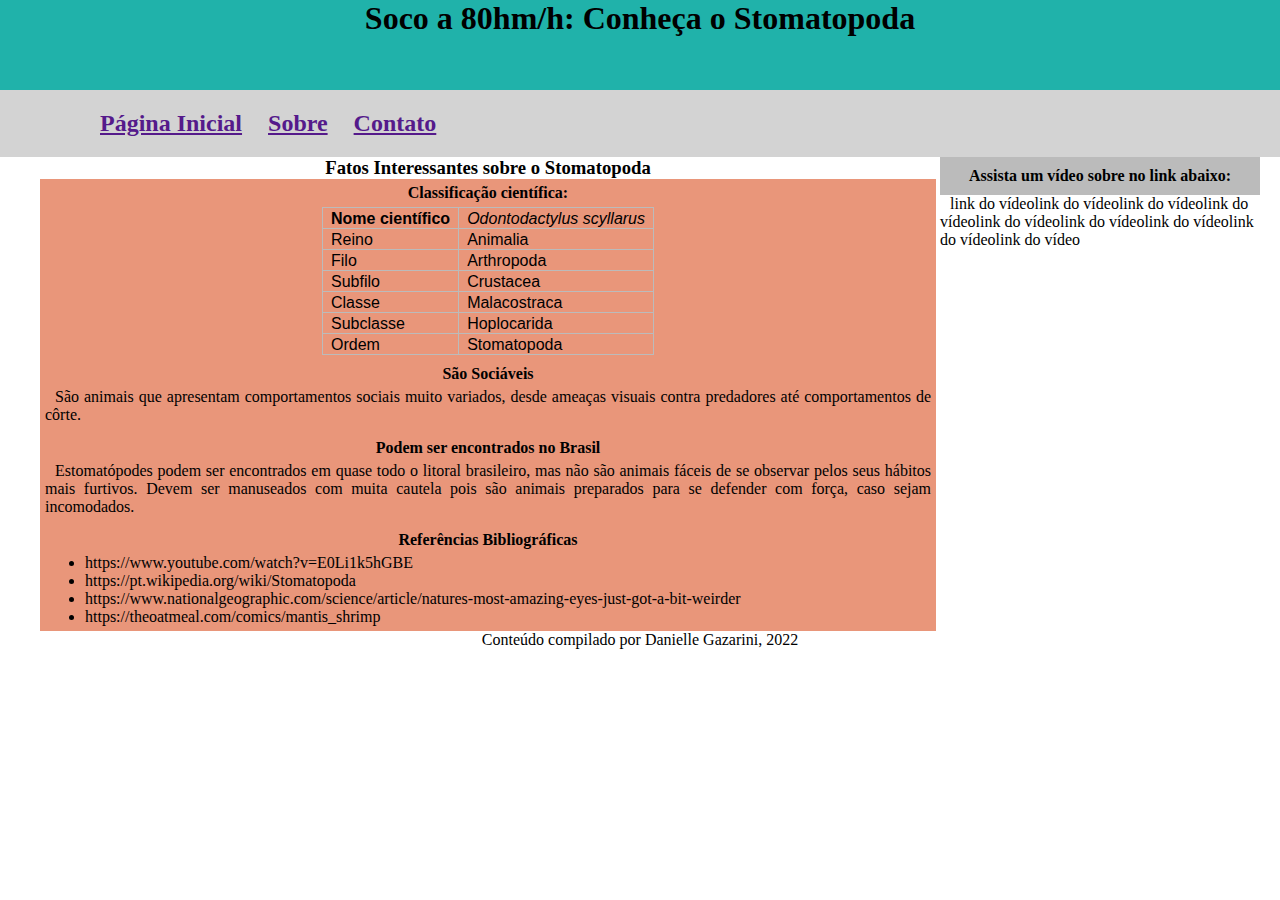
==== Fundamentos/Bloco 03: Introdução à HTML e CSS/04: HTML Semântico/Ex2/index.html @ c24e58be "ajustes body e nav" ====
<!DOCTYPE html>
<html>
  <head>
    <meta charset="UTF-8" />
    <meta name="viewport" content="width=device-width" />
    <link rel="stylesheet" type="text/css" href="style.css" >
    <title>Conheça o Stomatopoda</title>
  </head>
  <body>
    <header><h1>Soco a 80hm/h: Conheça o Stomatopoda</h1></header>
    <nav>
      <ul>
        <h2>
        <span><a href="">Página Inicial</a></span>
        <span><a href="">Sobre</a></span>
        <span><a href="">Contato</a></span>
        </h2>
      </ul>
    </nav>
    
    <main>
      
      <article>
        <h3>Fatos Interessantes sobre o Stomatopoda</h3>

        <section> <!--informações gerais-->
          <h4>Classificação científica:</h4>
          <table border="1" id="tabela1">
            <tr>
              <th scope="row" >Nome científico</th>
              <td><i>Odontodactylus scyllarus</i></td>
            </tr>
            <tr>
              <td>Reino</td>
              <td>Animalia</td>
            </tr>
            <tr>
              <td>Filo</td>
              <td>Arthropoda</td>
            </tr>
            <tr>
              <td>Subfilo</td>
              <td>Crustacea</td>
            </tr>
            <tr>
              <td>Classe</td>
              <td>Malacostraca</td>
            </tr>
            <tr>
              <td>Subclasse</td>
              <td>Hoplocarida</td>
            </tr>
            <tr>
              <td>Ordem</td>
              <td>Stomatopoda</td>
            </tr>
          </table>

        </section> 

        <section> <!--fatos interessantes-->
          <h4>São Sociáveis</h4>
          <p>São animais que apresentam comportamentos sociais muito variados, desde ameaças visuais contra predadores até comportamentos de côrte.</p>

        </section>

        <section> <!--fatos interessantes-->
          <h4>Podem ser encontrados no Brasil</h4>
          <p>Estomatópodes podem ser encontrados em quase todo o litoral brasileiro, mas não são animais fáceis de se observar pelos seus hábitos mais furtivos. Devem ser manuseados com muita cautela pois são animais preparados para se defender com força, caso sejam incomodados.</p>

        </section>

        <section> <!--referências bibliográficas-->
          <h4>Referências Bibliográficas</h4>
          <ul>
            <li>https://www.youtube.com/watch?v=E0Li1k5hGBE</li>
            <li>https://pt.wikipedia.org/wiki/Stomatopoda</li>
            <li>https://www.nationalgeographic.com/science/article/natures-most-amazing-eyes-just-got-a-bit-weirder</li>
            <li>https://theoatmeal.com/comics/mantis_shrimp</li>
          </ul>

        </section>

      </article>
       <aside>
         <h4 id="h4-aside">Assista um vídeo sobre no link abaixo:</h4>
      <p>link do vídeolink do vídeolink do vídeolink do vídeolink do vídeolink do vídeolink do vídeolink do vídeolink do vídeo</p>
    </aside>
    </main>
    
   
    

    

    <footer>
      Conteúdo compilado por Danielle Gazarini, 2022
    </footer>
  </body>
</html>
---- Fundamentos/Bloco 03: Introdução à HTML e CSS/04: HTML Semântico/Ex2/style.css ----
*{
  padding:0;
  margin:0;
}

header {
  height: 10vh;
  background-color: lightseagreen;
  text-align: center;
}

nav {
  height: fit-content;
  background-color: lightgrey;
  padding: 20px 0px 20px 40px;
  
}

article {
  height:auto;
  display: inline-block;
  background-color: none;
  max-width: 70%;
  padding-left: 40px;
}

table {
  border-collapse: collapse;
  font: 16px "Lucida Grande", "Helvetica", "Arial", sans-serif;
  box-sizing: content-box;
  margin-left: auto;
  margin-right: auto;
    
}

th, td {
  border: 1px solid #bbb;
  padding: 2px 8px 0;
  text-align: left;
}

section {
  background-color: darksalmon;
  text-align: justify;
  padding: 5px;

  
}

aside{
  background-color: none;
  max-width: 25%;
  display:inline-block;
  vertical-align:top;

    
}

h4, h3 {
  text-align: center;
}

footer {
  text-align: center;
}

p, h4 {
  padding-bottom: 5px;
}

ul {
  padding-left: 40px;
}

#h4-aside {
  background-color: #bbb;
  text-align: center;
  padding: 10px 0px 10px 0px;
}
p { 
  text-indent: 10px;
}

span { 
  padding-left: 20px;
}
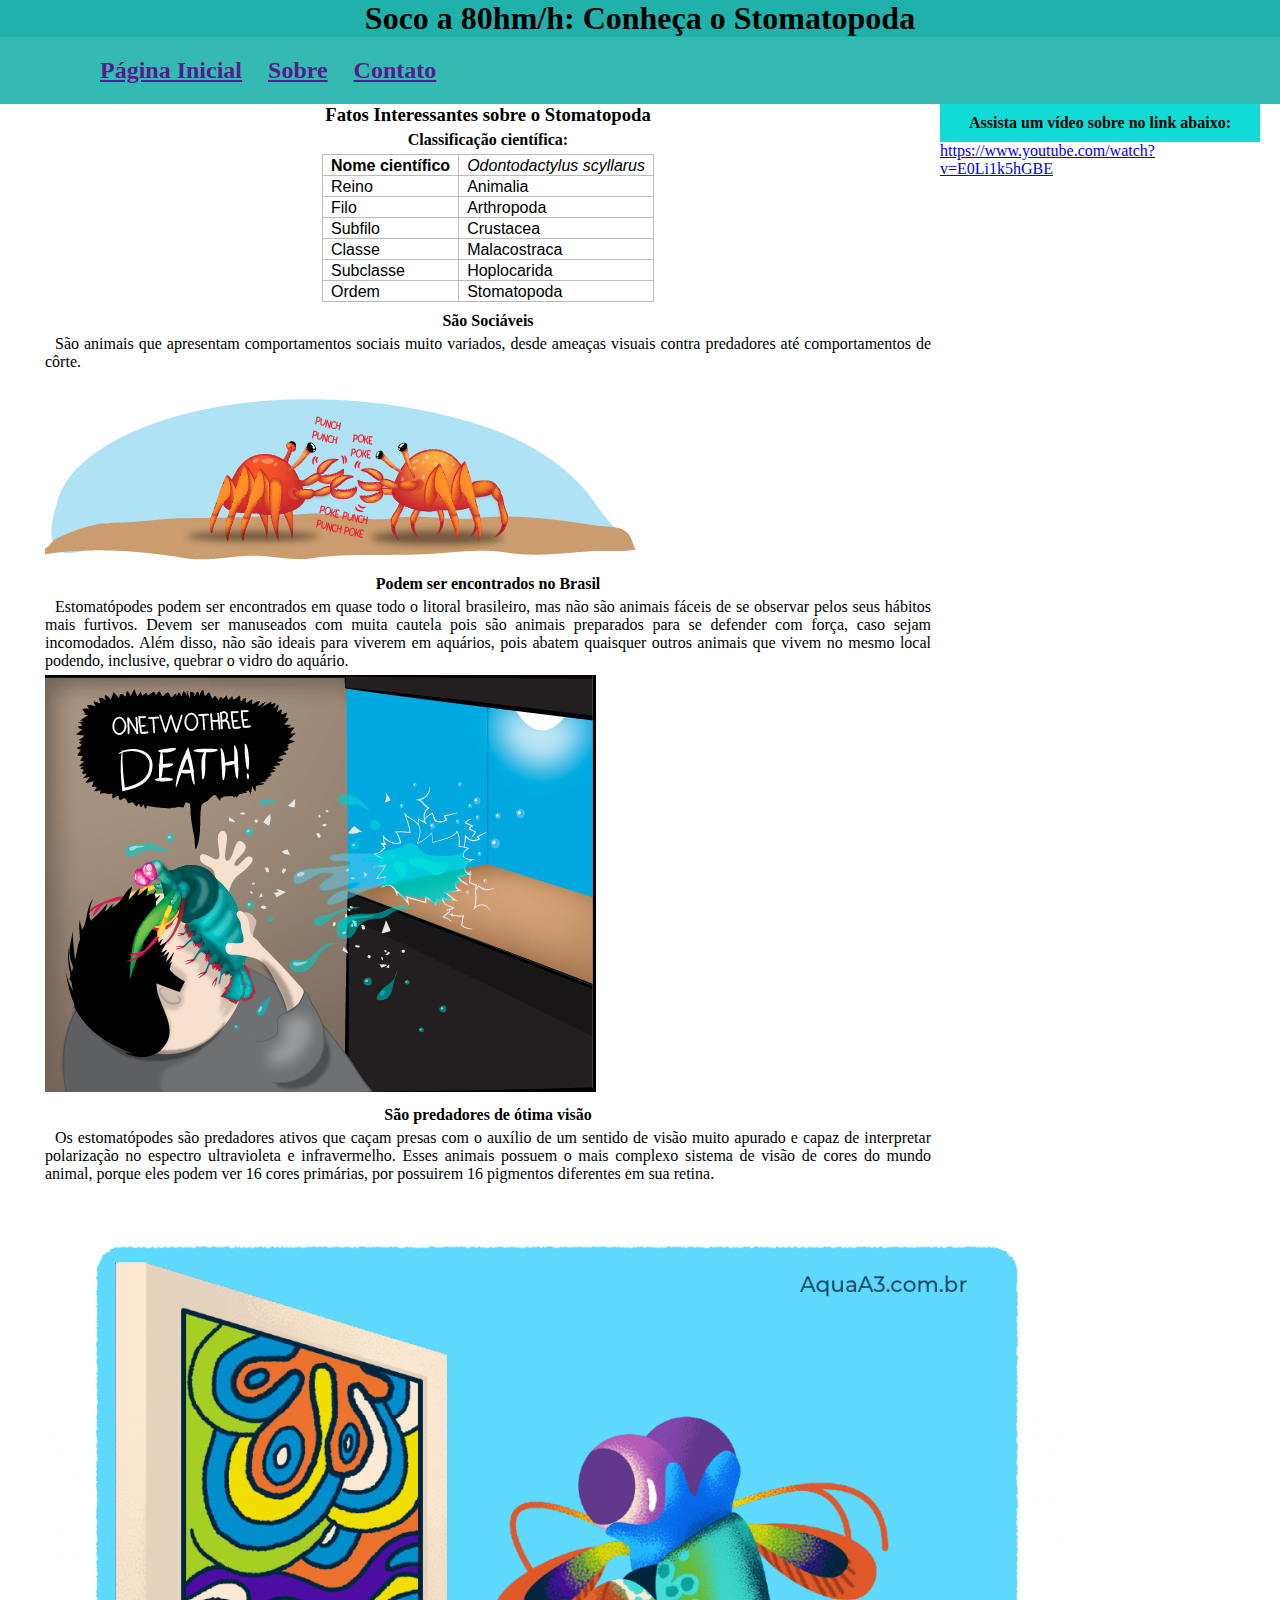
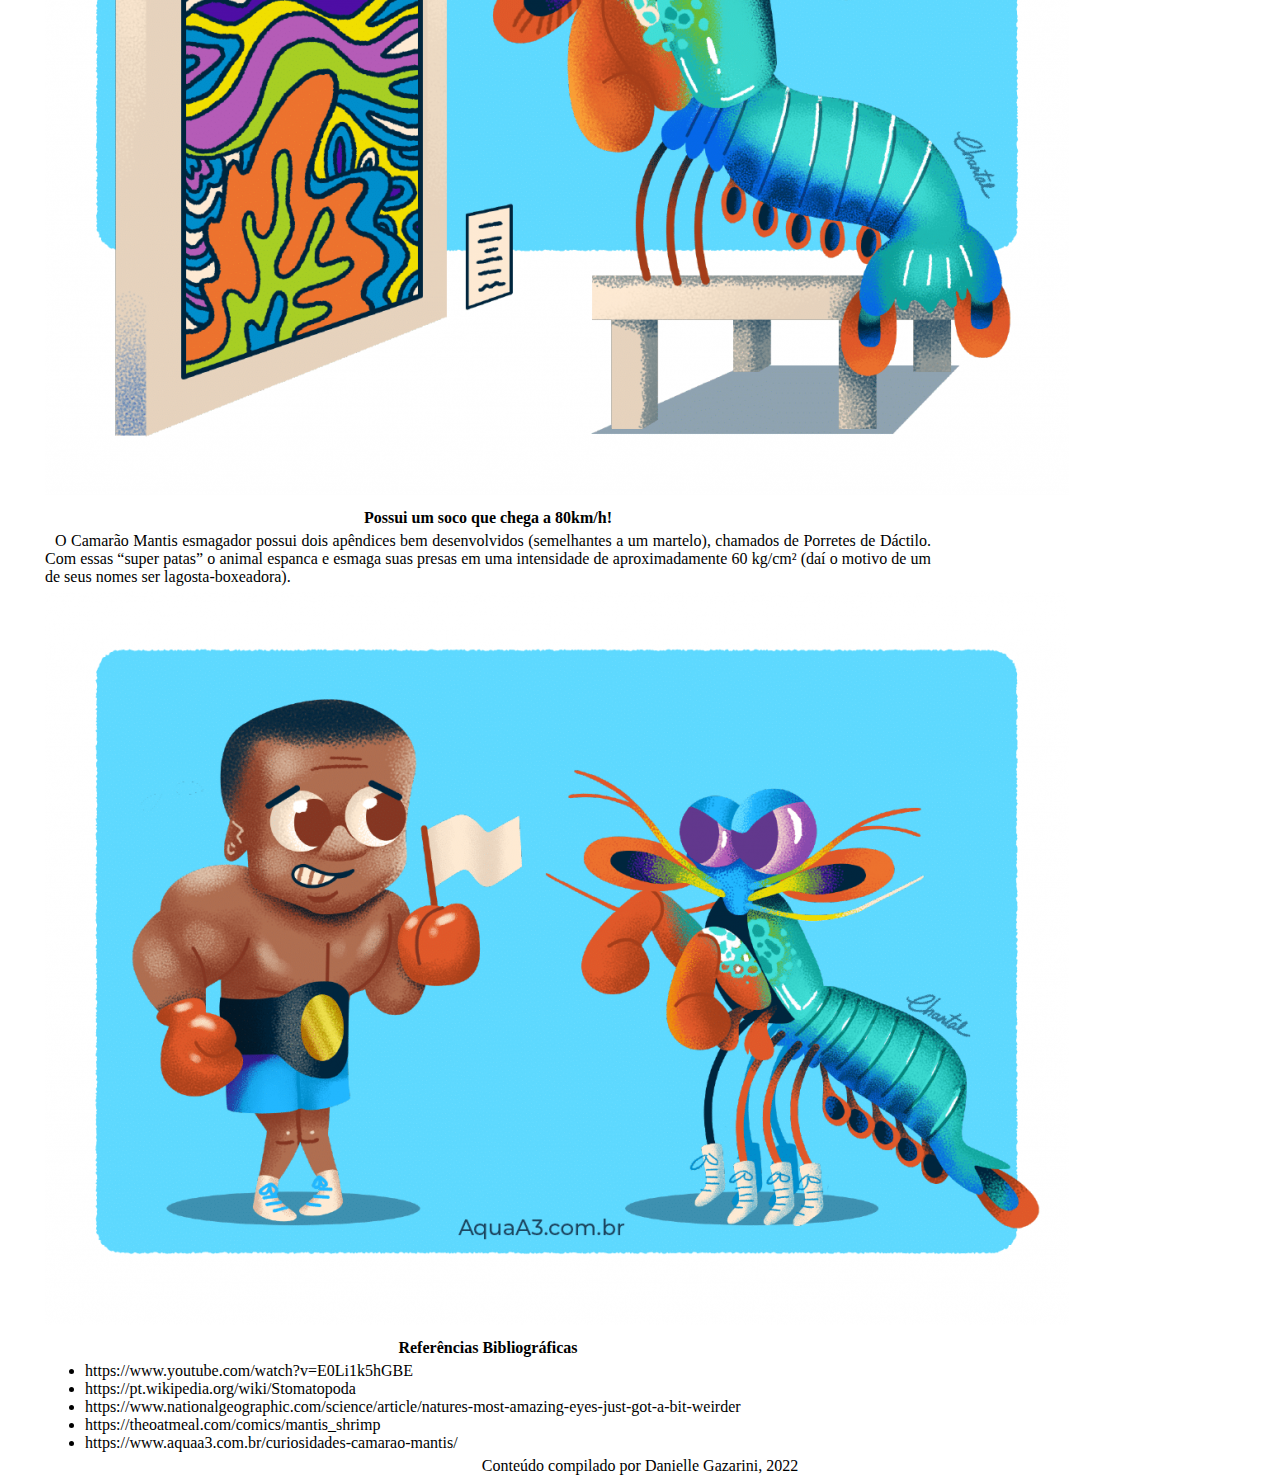
==== commit ac539d34: "adiciona imagens" ====
--- a/Fundamentos/Bloco 03: Introdução à HTML e CSS/04: HTML Semântico/Ex2/index.html
+++ b/Fundamentos/Bloco 03: Introdução à HTML e CSS/04: HTML Semântico/Ex2/index.html
@@ -61,13 +61,28 @@
         <section> <!--fatos interessantes-->
           <h4>São Sociáveis</h4>
           <p>São animais que apresentam comportamentos sociais muito variados, desde ameaças visuais contra predadores até comportamentos de côrte.</p>
+          <img src="./fight.png" alt="imagem de dois stomatopodas socializando com as patas" class="href">
 
         </section>
 
         <section> <!--fatos interessantes-->
           <h4>Podem ser encontrados no Brasil</h4>
-          <p>Estomatópodes podem ser encontrados em quase todo o litoral brasileiro, mas não são animais fáceis de se observar pelos seus hábitos mais furtivos. Devem ser manuseados com muita cautela pois são animais preparados para se defender com força, caso sejam incomodados.</p>
+          <p>Estomatópodes podem ser encontrados em quase todo o litoral brasileiro, mas não são animais fáceis de se observar pelos seus hábitos mais furtivos. Devem ser manuseados com muita cautela pois são animais preparados para se defender com força, caso sejam incomodados. Além disso, não são ideais para viverem em aquários, pois abatem quaisquer outros animais que vivem no mesmo local podendo, inclusive, quebrar o vidro do aquário.</p>
+          <img src="./breakglass.png" alt="stomatopoda quebrando vidro e atigindo ser humano" class="href">
 
+        </section>
+
+        <section> 
+          <h4>São predadores de ótima visão</h4>
+          <p>Os estomatópodes são predadores ativos que caçam presas com o auxílio de um sentido de visão muito apurado e capaz de interpretar polarização no espectro ultravioleta e infravermelho. Esses animais possuem o mais complexo sistema de visão de cores do mundo animal, porque eles podem ver 16 cores primárias, por possuirem 16 pigmentos diferentes em sua retina.</p> 
+          <img src="./visao.png" alt="stomatopoda apreciando uma pintura colorida" class="href">
+
+        </section>
+
+        <section>
+          <h4>Possui um soco que chega a 80km/h!</h4>
+          <p>O Camarão Mantis esmagador possui dois apêndices bem desenvolvidos (semelhantes a um martelo), chamados de Porretes de Dáctilo. Com essas “super patas” o animal espanca e esmaga suas presas em uma intensidade de aproximadamente 60 kg/cm² (daí o motivo de um de seus nomes ser lagosta-boxeadora).</p>
+          <img src="./boxe.png" alt="desenho de um boxeador levantando bandeira branca pra o stomatopoda" class="href">
         </section>
 
         <section> <!--referências bibliográficas-->
@@ -77,6 +92,7 @@
             <li>https://pt.wikipedia.org/wiki/Stomatopoda</li>
             <li>https://www.nationalgeographic.com/science/article/natures-most-amazing-eyes-just-got-a-bit-weirder</li>
             <li>https://theoatmeal.com/comics/mantis_shrimp</li>
+            <li>https://www.aquaa3.com.br/curiosidades-camarao-mantis/</li>
           </ul>
 
         </section>
@@ -84,7 +100,7 @@
       </article>
        <aside>
          <h4 id="h4-aside">Assista um vídeo sobre no link abaixo:</h4>
-      <p>link do vídeolink do vídeolink do vídeolink do vídeolink do vídeolink do vídeolink do vídeolink do vídeolink do vídeo</p>
+      <a href="https://www.youtube.com/watch?v=E0Li1k5hGBE" target="_blank">https://www.youtube.com/watch?v=E0Li1k5hGBE</a>
     </aside>
     </main>
     
--- a/Fundamentos/Bloco 03: Introdução à HTML e CSS/04: HTML Semântico/Ex2/style.css
+++ b/Fundamentos/Bloco 03: Introdução à HTML e CSS/04: HTML Semântico/Ex2/style.css
@@ -4,14 +4,13 @@
 }
 
 header {
-  height: 10vh;
   background-color: lightseagreen;
   text-align: center;
 }
 
 nav {
   height: fit-content;
-  background-color: lightgrey;
+  background-color: rgb(53, 186, 179);
   padding: 20px 0px 20px 40px;
   
 }
@@ -40,7 +39,7 @@
 }
 
 section {
-  background-color: darksalmon;
+  background-color: none;
   text-align: justify;
   padding: 5px;
 
@@ -52,6 +51,7 @@
   max-width: 25%;
   display:inline-block;
   vertical-align:top;
+  padding-right: 0%;
 
     
 }
@@ -73,7 +73,7 @@
 }
 
 #h4-aside {
-  background-color: #bbb;
+  background-color: rgb(16, 220, 213);
   text-align: center;
   padding: 10px 0px 10px 0px;
 }
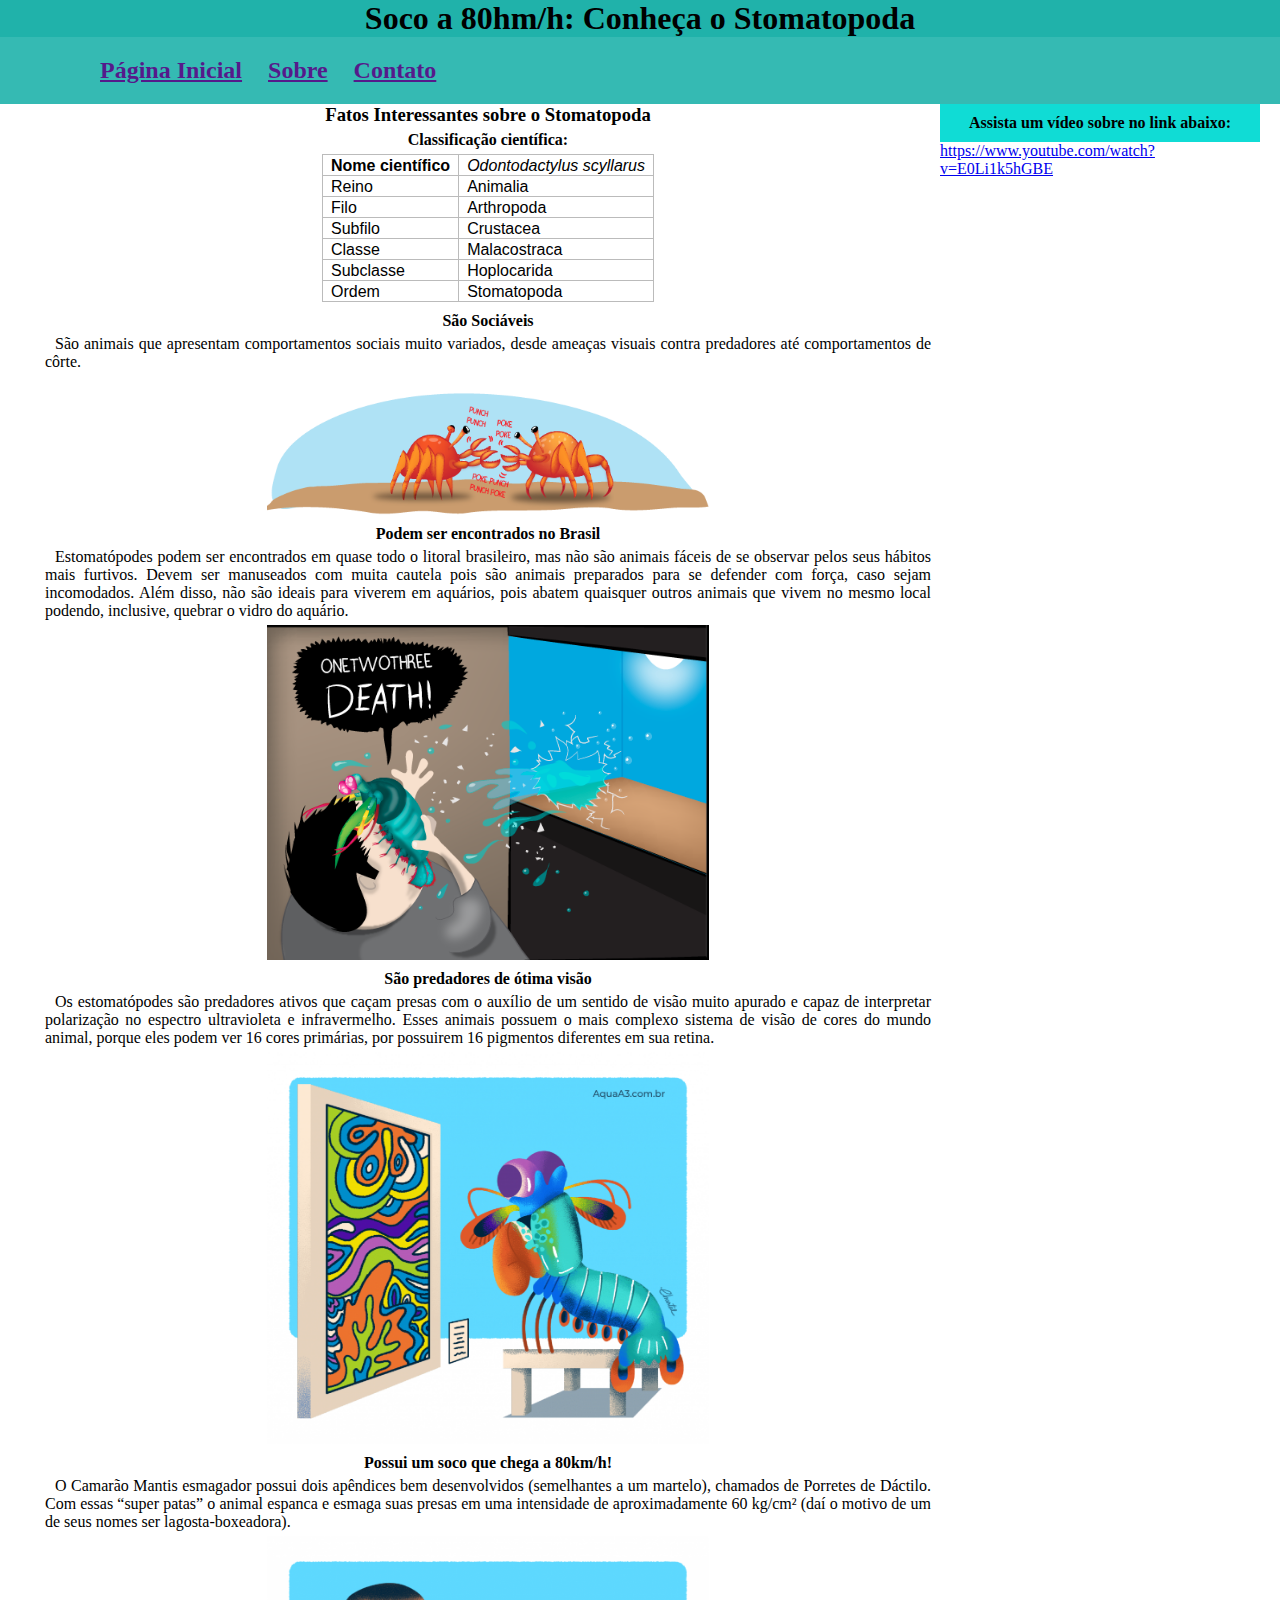
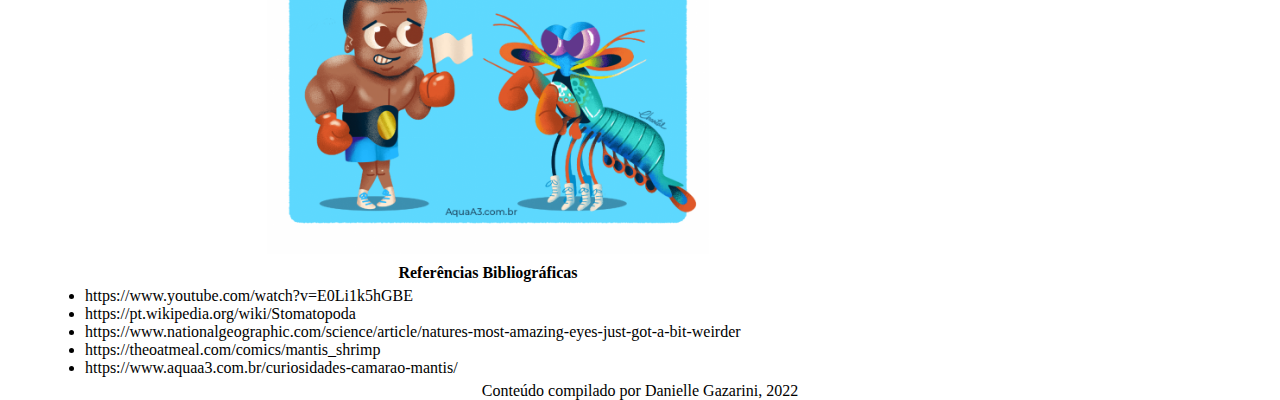
==== commit f1a71ebb: "ajusta imagens" ====
--- a/Fundamentos/Bloco 03: Introdução à HTML e CSS/04: HTML Semântico/Ex2/index.html
+++ b/Fundamentos/Bloco 03: Introdução à HTML e CSS/04: HTML Semântico/Ex2/index.html
@@ -68,7 +68,7 @@
         <section> <!--fatos interessantes-->
           <h4>Podem ser encontrados no Brasil</h4>
           <p>Estomatópodes podem ser encontrados em quase todo o litoral brasileiro, mas não são animais fáceis de se observar pelos seus hábitos mais furtivos. Devem ser manuseados com muita cautela pois são animais preparados para se defender com força, caso sejam incomodados. Além disso, não são ideais para viverem em aquários, pois abatem quaisquer outros animais que vivem no mesmo local podendo, inclusive, quebrar o vidro do aquário.</p>
-          <img src="./breakglass.png" alt="stomatopoda quebrando vidro e atigindo ser humano" class="href">
+          <img  src="./breakglass.png" alt="stomatopoda quebrando vidro e atigindo ser humano" class="href">
 
         </section>
 
--- a/Fundamentos/Bloco 03: Introdução à HTML e CSS/04: HTML Semântico/Ex2/style.css
+++ b/Fundamentos/Bloco 03: Introdução à HTML e CSS/04: HTML Semântico/Ex2/style.css
@@ -83,4 +83,11 @@
 
 span { 
   padding-left: 20px;
-}+}
+img {
+  display: block;
+  margin-left: auto;
+  margin-right: auto;
+  max-width: 50%;
+  height: auto;
+}
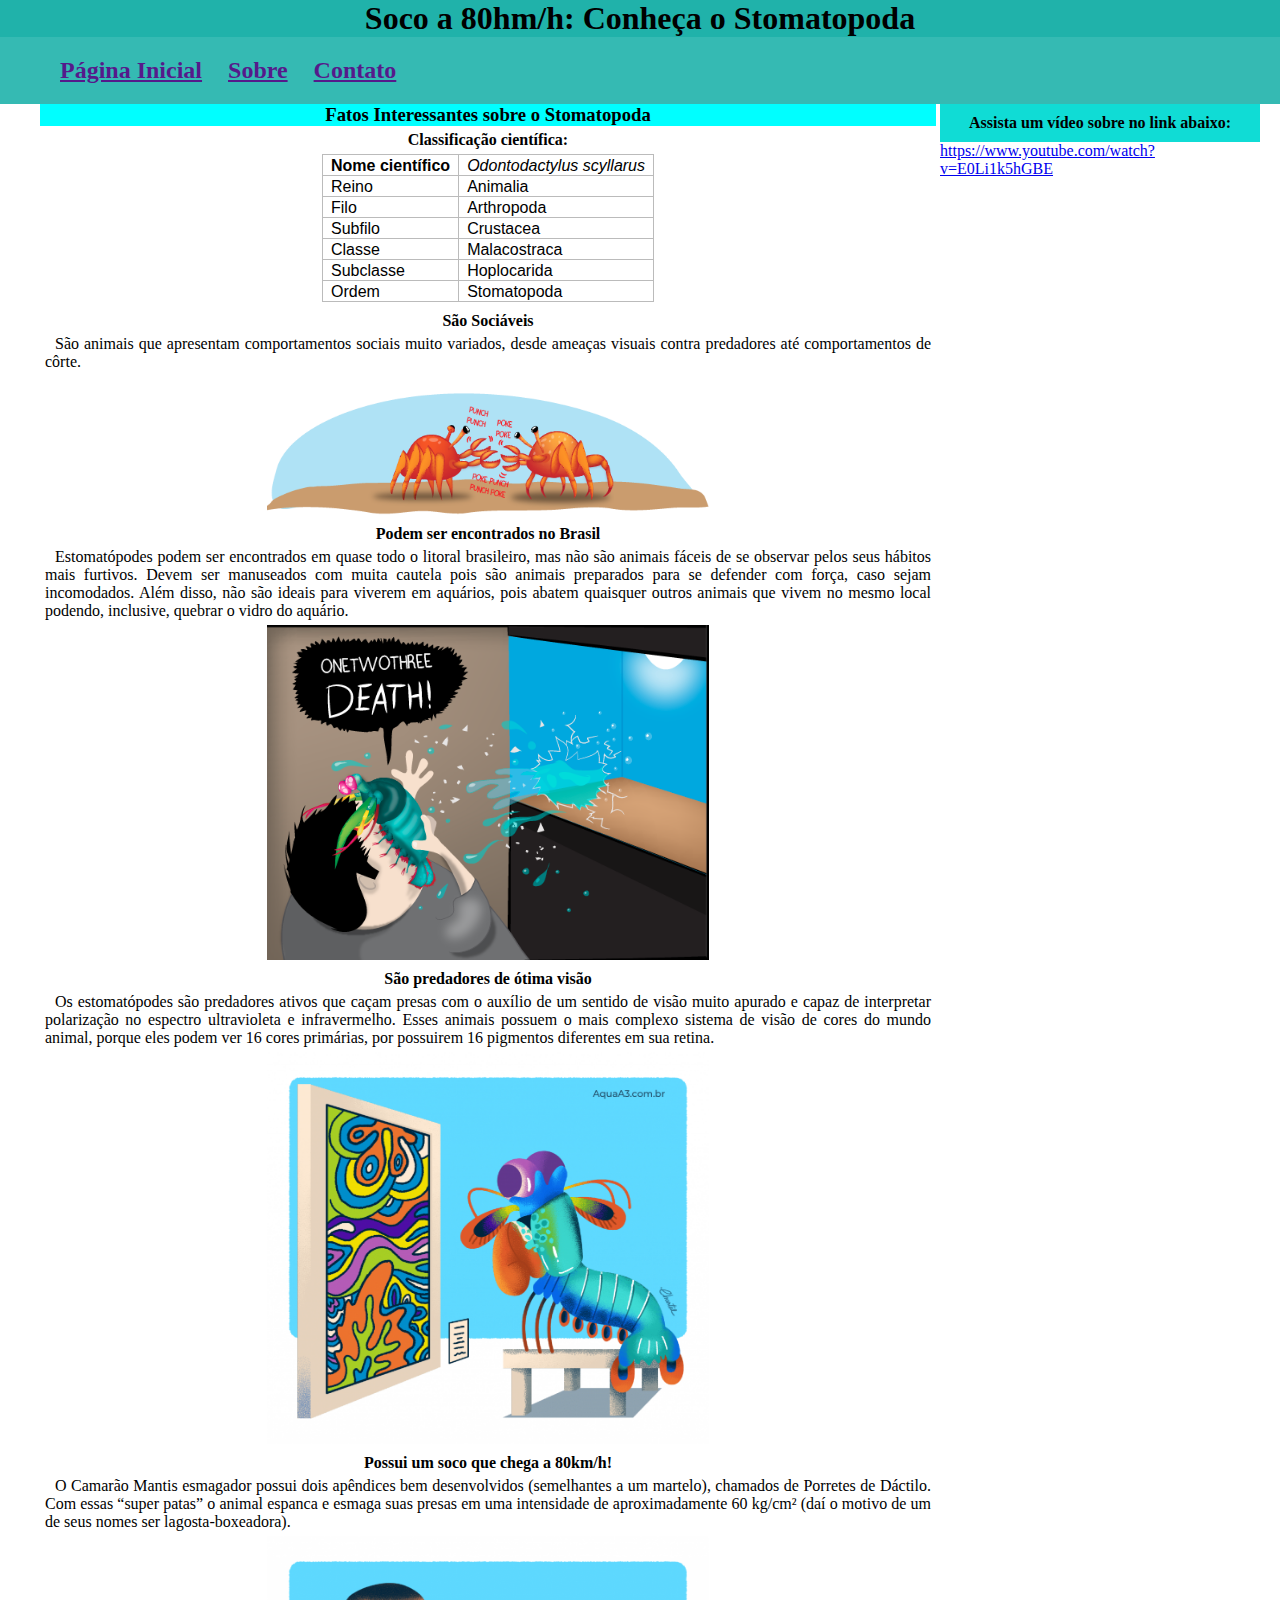
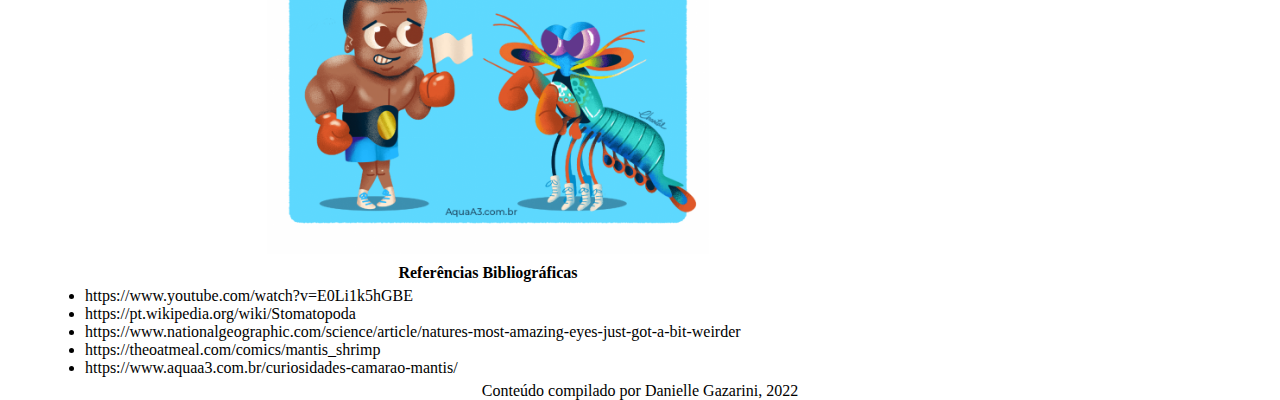
==== commit ad8e49de: "acessibilidade" ====
--- a/Fundamentos/Bloco 03: Introdução à HTML e CSS/04: HTML Semântico/Ex2/index.html
+++ b/Fundamentos/Bloco 03: Introdução à HTML e CSS/04: HTML Semântico/Ex2/index.html
@@ -1,5 +1,5 @@
 <!DOCTYPE html>
-<html>
+<html lang="pt-br">
   <head>
     <meta charset="UTF-8" />
     <meta name="viewport" content="width=device-width" />
@@ -9,13 +9,11 @@
   <body>
     <header><h1>Soco a 80hm/h: Conheça o Stomatopoda</h1></header>
     <nav>
-      <ul>
         <h2>
-        <span><a href="">Página Inicial</a></span>
-        <span><a href="">Sobre</a></span>
-        <span><a href="">Contato</a></span>
+          <span><a href="">Página Inicial</a></span>
+          <span><a href="">Sobre</a></span>
+          <span><a href="">Contato</a></span>
         </h2>
-      </ul>
     </nav>
     
     <main>
--- a/Fundamentos/Bloco 03: Introdução à HTML e CSS/04: HTML Semântico/Ex2/style.css
+++ b/Fundamentos/Bloco 03: Introdução à HTML e CSS/04: HTML Semântico/Ex2/style.css
@@ -91,3 +91,6 @@
   max-width: 50%;
   height: auto;
 }
+h3 {
+  background-color: aqua;
+}